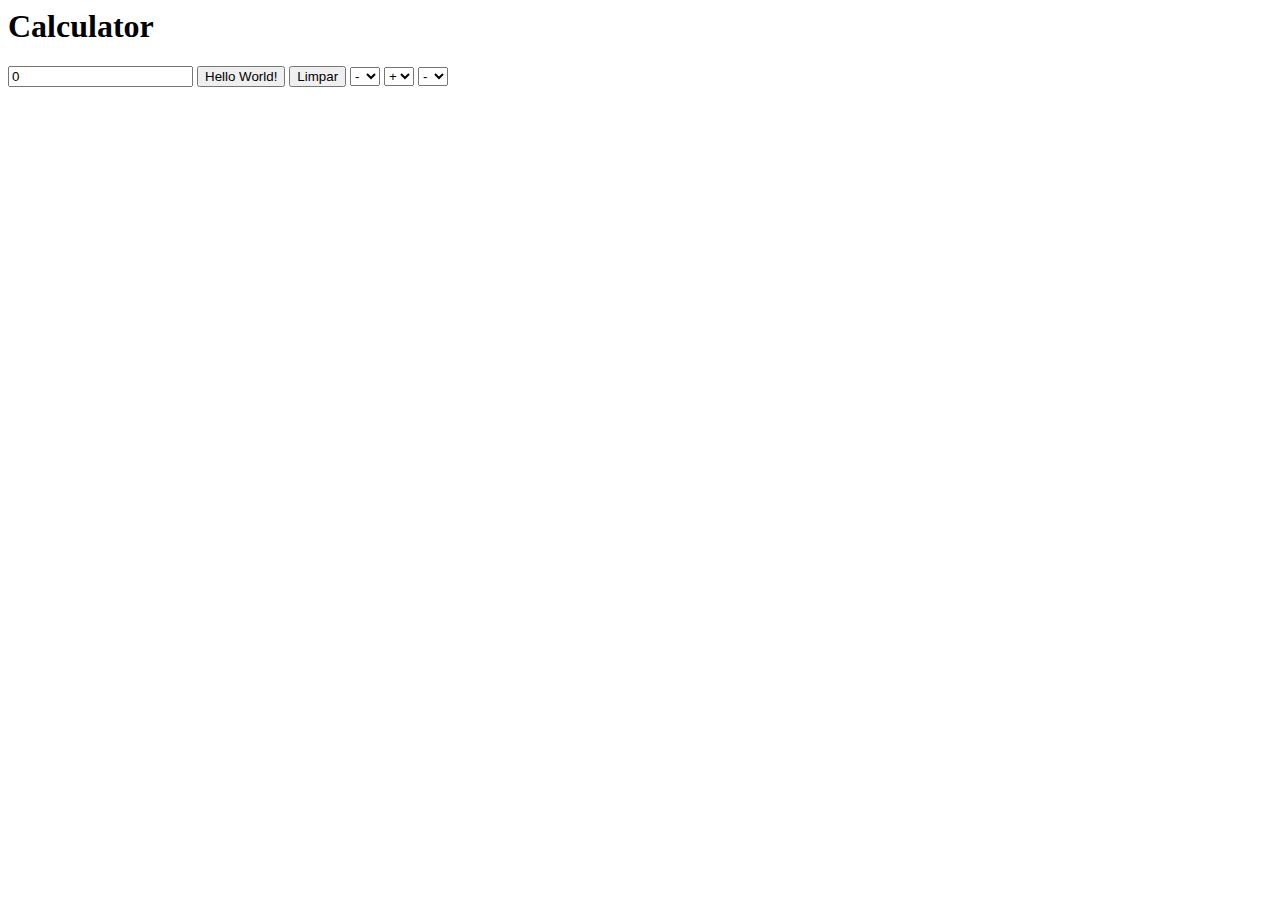
==== Calculator/index.html @ d6345ddb "criação do arquivo html, main js, e algumas funcões" ====
<HTML>

<Head>
    <title>JS Review</title>
</Head>

<body>
    <div>
        <h1>
            Calculator
        </h1>
        <p>
            <input type="text" id="resultado">
            <button id="btnHello"> Hello World!</button>
            <button id="btnClean">Limpar</button>


            <select id="primeiroOperador">
                <option>-</option>
            </select>

            <select id="operador">
                <option>+</option>
                <option>-</option>
                <option>*</option>
                <option>/</option>
            </select>


            <select id="segundoOperador">
                <option>-</option>
            </select>
        </p>
    </div>
</body>
<footer>

</footer>

</HTML>

<script src="calculator.js"></script>
<script src="index.js"></script>
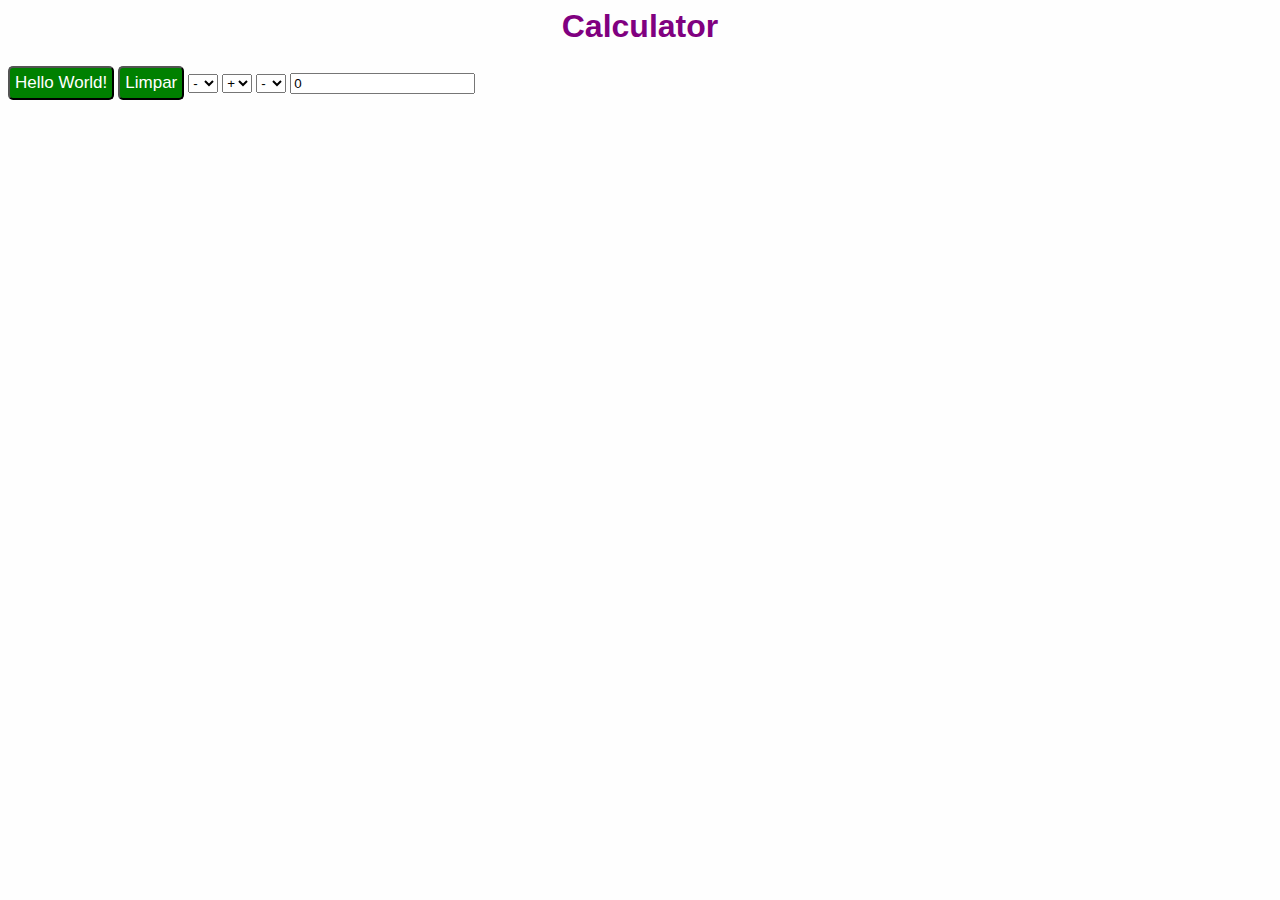
==== commit 743e6fe0: "Merge pull request #2 from alisonjonck/dev" ====
--- a/Calculator/index.html
+++ b/Calculator/index.html
@@ -1,18 +1,19 @@
 <HTML>
-
+<link href="css/style.css" rel="stylesheet">
 <Head>
     <title>JS Review</title>
+    
 </Head>
 
 <body>
     <div>
-        <h1>
+        <h1 class="title">
             Calculator
         </h1>
         <p>
-            <input type="text" id="resultado">
-            <button id="btnHello"> Hello World!</button>
-            <button id="btnClean">Limpar</button>
+            
+            <button id="btnHello" class="button"> Hello World!</button>
+            <button id="btnClean" class="button">Limpar</button>
 
 
             <select id="primeiroOperador">
@@ -20,16 +21,17 @@
             </select>
 
             <select id="operador">
-                <option>+</option>
-                <option>-</option>
-                <option>*</option>
-                <option>/</option>
+                <option value="+">+</option>
+                <option value="-">-</option>
+                <option value="*">*</option>
+                <option value="/">/</option>
             </select>
 
 
             <select id="segundoOperador">
                 <option>-</option>
             </select>
+            <input type="text" id="resultado">
         </p>
     </div>
 </body>
--- a/Calculator/css/style.css
+++ b/Calculator/css/style.css
@@ -0,0 +1,24 @@
+body {
+    background-color: #fefefe;
+}
+
+.title {
+    color: purple;
+    text-align: center;
+    font-family: 'Segoe UI', Tahoma, Geneva, Verdana, sans-serif;
+
+}
+.button {
+    border-radius: 5px;
+    background-color: green;
+    color: white;
+    font-family: Verdana, Geneva, Tahoma, sans-serif;
+    font-size: 17px;
+    padding: 5px;
+    cursor: pointer;
+}
+.button:hover {
+    background-color: white;
+    color: green;
+
+}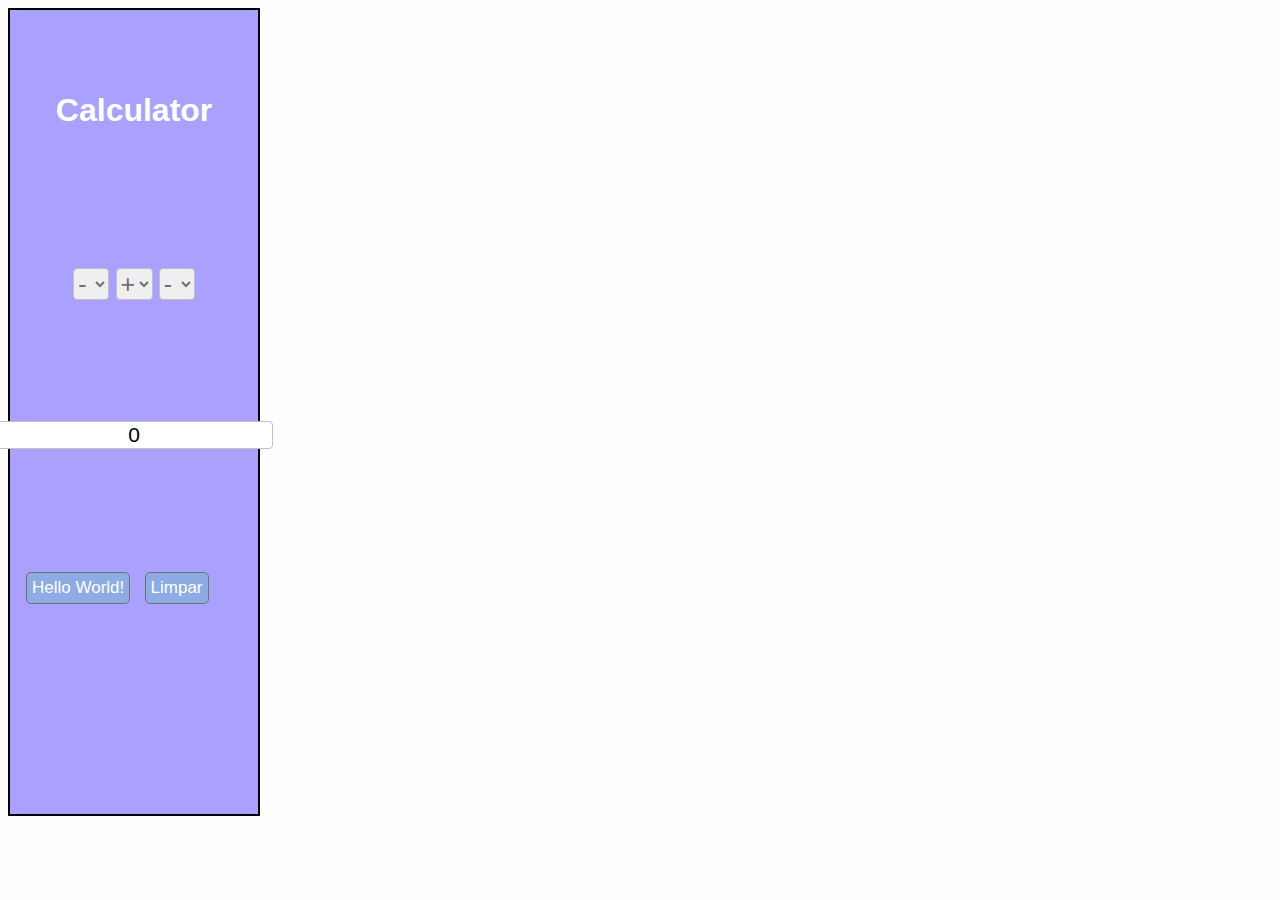
==== commit 6173ebb2: "Merge pull request #4 from alisonjonck/dev-graficos" ====
--- a/Calculator/index.html
+++ b/Calculator/index.html
@@ -1,37 +1,43 @@
 <HTML>
 <link href="css/style.css" rel="stylesheet">
+<link href="css/calc.css" rel="stylesheet">
+
 <Head>
     <title>JS Review</title>
-    
+
 </Head>
 
 <body>
-    <div>
+    <div class="container">
         <h1 class="title">
             Calculator
         </h1>
         <p>
-            
-            <button id="btnHello" class="button"> Hello World!</button>
-            <button id="btnClean" class="button">Limpar</button>
+            <div class="operation">
+                <select id="primeiroOperador" class="select">
+                <option>-</option>
+                </select>
+
+                <select id="operador" class="select">
+                    <option value="+">+</option>
+                    <option value="-">-</option>
+                    <option value="*">*</option>
+                    <option value="/">/</option>
+                </select>
 
 
-            <select id="primeiroOperador">
-                <option>-</option>
-            </select>
+                <select id="segundoOperador" class="select">
+                    <option>-</option>
+                </select>
+            </div>
+            <div class="result">
+                <input type="text" id="resultado" class="input">
+            </div>
+            <div class="action">
+                <button id="btnHello" class="button"> Hello World!</button>
+                <button id="btnClean" class="button">Limpar</button>
+            </div>
 
-            <select id="operador">
-                <option value="+">+</option>
-                <option value="-">-</option>
-                <option value="*">*</option>
-                <option value="/">/</option>
-            </select>
-
-
-            <select id="segundoOperador">
-                <option>-</option>
-            </select>
-            <input type="text" id="resultado">
         </p>
     </div>
 </body>
--- a/Calculator/css/calc.css
+++ b/Calculator/css/calc.css
@@ -0,0 +1,139 @@
+\\table settings table {
+    width: 100%;
+    border-collapse: collapse;
+}
+
+.table-header {
+    padding: 4px;
+}
+
+th {
+    background-color: #8f969c;
+    color: white;
+}
+
+th,
+td {
+    border: 1px solid #ddd;
+    padding: 15px;
+    text-align: left;
+}
+
+tr:nth-child(even) {
+    background-color: #f2f2f2;
+}
+
+tr:hover {
+    background-color: #7cc4ff;
+    color: white;
+}
+
+#coluna_cod_produto,
+#coluna_preco {
+    width: 170px !important;
+}
+
+footer {
+    text-align: bottom;
+    float: bottom;
+    display: flex;
+    justify-content: flex-end;
+}
+
+.button {
+    border: 1px solid #6d7174;
+    border-radius: 5px;
+    background-color: rgb(142, 172, 228);
+    color: white;
+    padding: 5px;
+    cursor: pointer;
+    margin-left: 8px;
+}
+
+.button:hover {
+    background-color: white;
+    color: rgb(3, 94, 179);
+}
+
+.pagination {
+    display: flex;
+    justify-content: center;
+    margin-top: 4px;
+}
+
+.pagination a {
+    color: black;
+    float: left;
+    padding: 8px 16px;
+    cursor: pointer;
+}
+
+.pagination a:hover {
+    background-color: #addaff;
+}
+
+.chart {
+    display: flex;
+    flex-flow: nowrap;
+    justify-content: center;
+}
+
+.content {
+    display: inline;
+    align-items: center;
+    justify-content: start;
+}
+
+main>section.container {
+    height: auto !important;
+    min-height: 450px;
+}
+
+.title {
+    font-family: 'Segoe UI', Tahoma, Geneva, Verdana, sans-serif;
+    color: white;
+}
+
+.input {
+    border: 1px solid #c1c1c1;
+    border-radius: 4px;
+    font-size: 21px;
+    text-align: center;
+}
+
+.select {
+    border: 1px solid #c1c1c1;
+    border-radius: 4px;
+    font-size: 25px;
+    color: #6d7174;
+}
+
+.operation {
+    font-size: 25px;
+    padding: 4px;
+}
+
+.result {
+    width: 40em;
+    font-size: 25px;
+    padding: 4px;
+}
+
+.action {
+    width: 40em;
+    font-size: 25px;
+    padding: 4px;
+    align-self: center;
+}
+
+.container {
+    display: flex;
+    flex-flow: row wrap;
+    align-items: center;
+    justify-content: center;
+    background-color: #aaa1ff;
+    width: 19%;
+    height: 90%;
+    padding: 4px;
+    border: 2px solid black;
+}